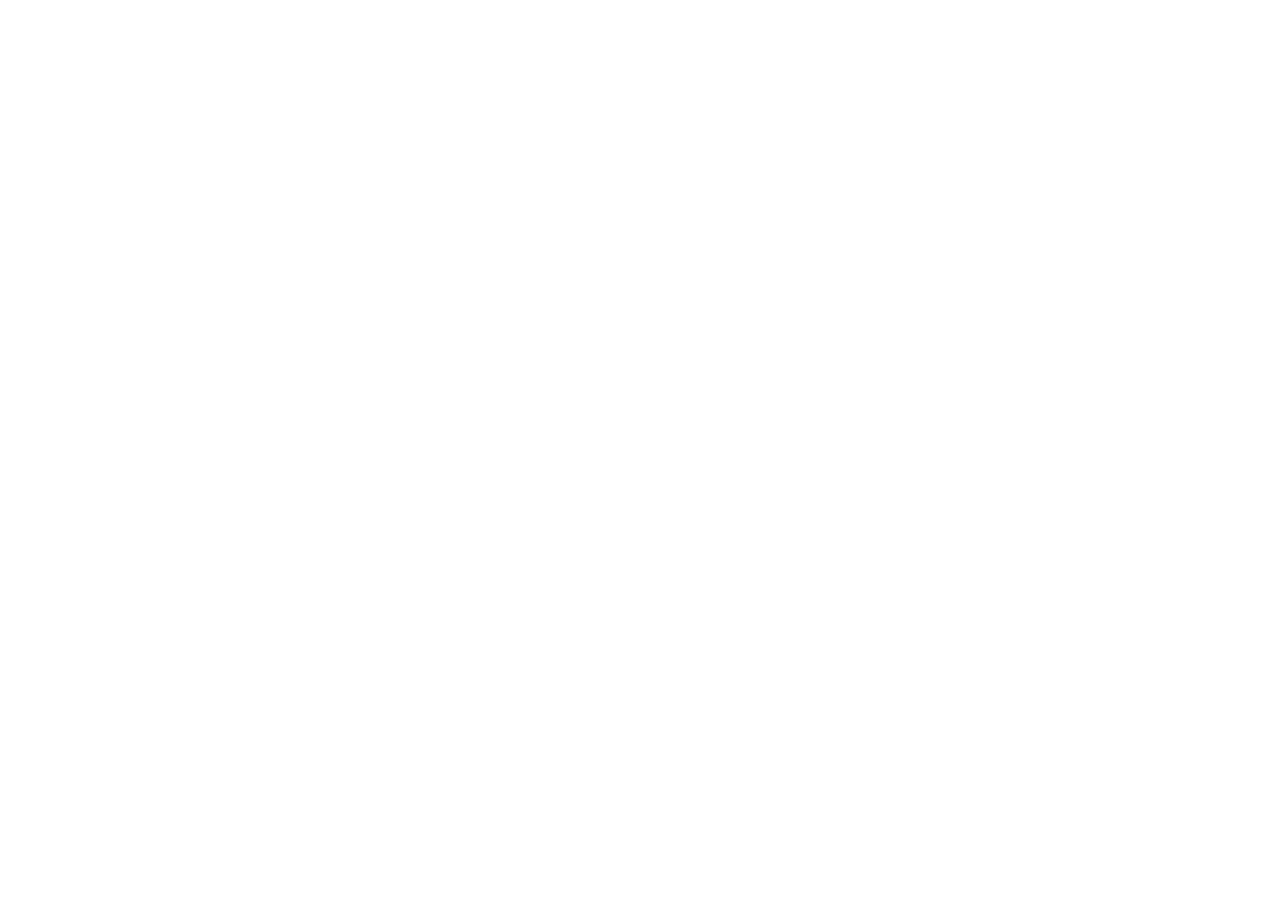
==== media-queries/index.html @ cc6ad1d3 "start up" ====
<!DOCTYPE html>
<html lang="en-ca">

<head>
    <meta charset="utf-8">
    <title>Media Queries</title>
    <link href="css/general.css" rel="stylesheet">
    <meta name="viewport" content="width=device-width,initial-scale=1">
</head>

<body>



</body>

</html>
---- media-queries/css/general.css ----
@-moz-viewport {width: device-width; scale:1 }
@-ms-viewport {width: device-width; scale:1 }
@-o-viewport {width: device-width; scale:1 }
@-webkit-viewport {width: device-width; scale:1 }
@viewport {width: device-width; scale:1 }

html {
    box-sizing: border-box;
}

*, *:before, *:after {
    box-sizing: inherit;
}
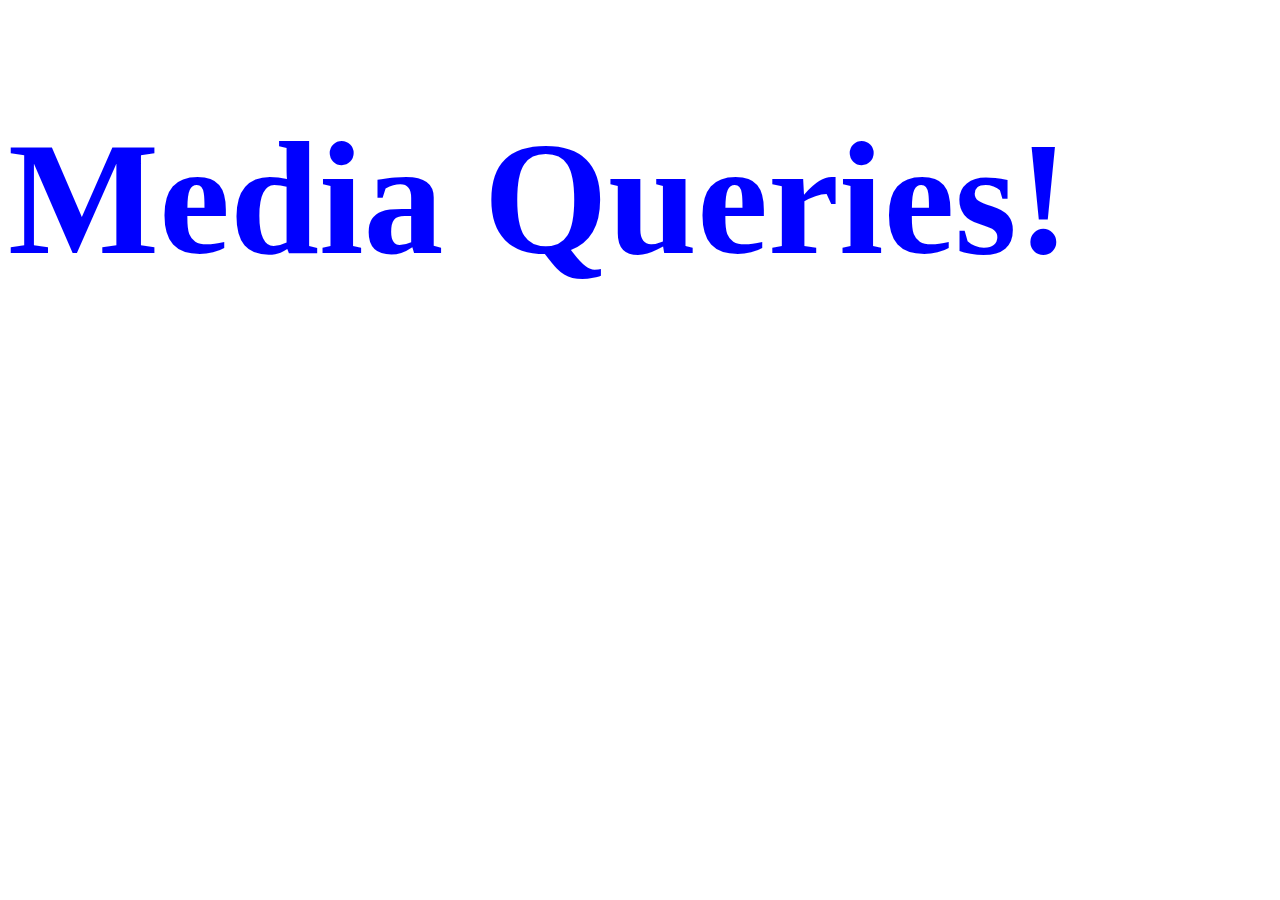
==== commit 5d1f4ed8: "changes" ====
--- a/media-queries/index.html
+++ b/media-queries/index.html
@@ -10,6 +10,7 @@
 
 <body>
 
+<h1 class="title">Media Queries!</h1>
 
 
 </body>
--- a/media-queries/css/general.css
+++ b/media-queries/css/general.css
@@ -10,4 +10,21 @@
 
 *, *:before, *:after {
     box-sizing: inherit;
-}+}
+
+.title {
+    color: red;
+}
+
+@media only screen and (min-width: 30em) {
+    .title {
+        color: green;
+        font-size: 10rem;
+}
+    
+@media only screen and (min-width: 50em) {
+    .title {
+        color: blue;
+}
+    
+    